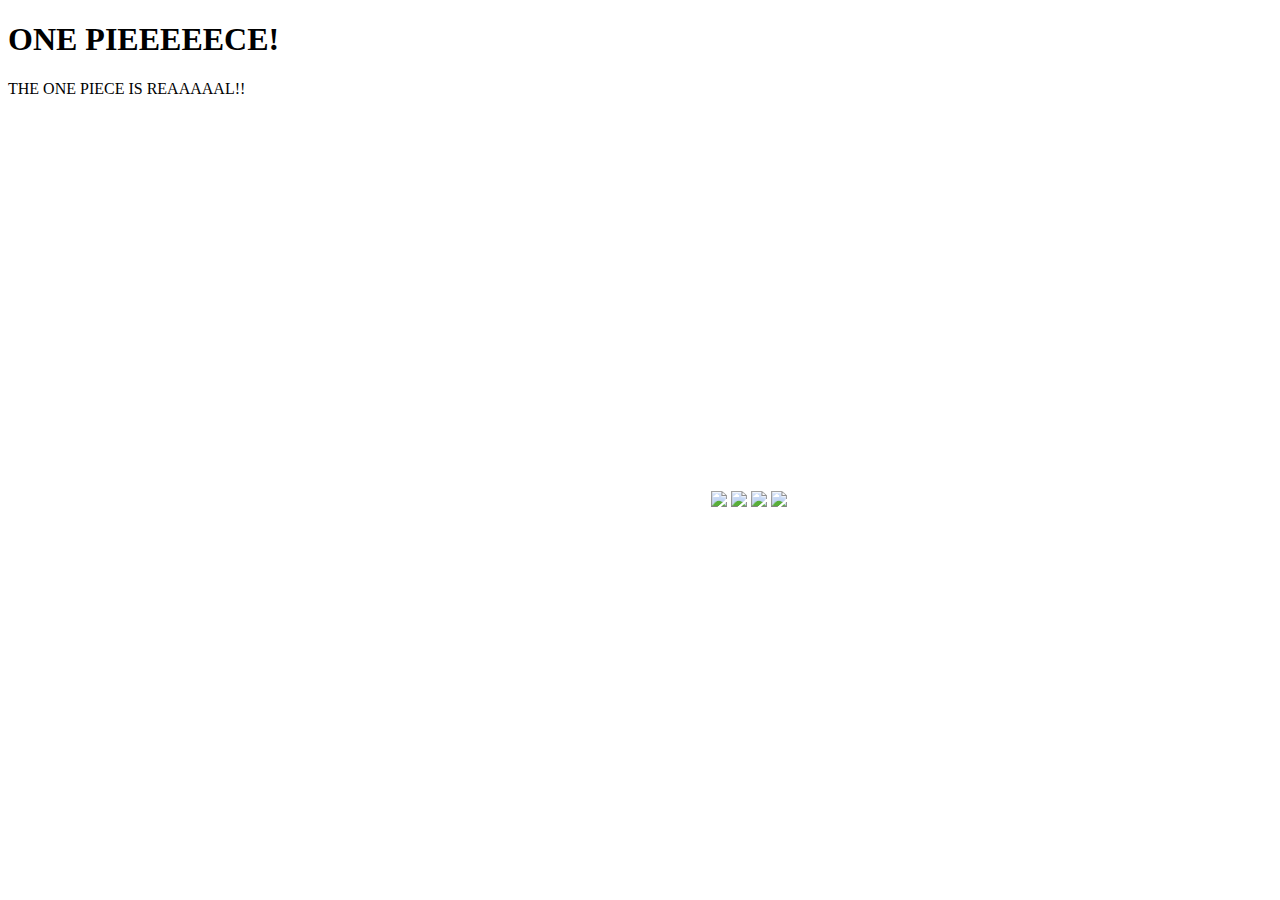
==== docs/index.html @ 27e62d90 "the one piece is real" ====
<!DOCTYPE html>
<html lang="en">
<head>
    <meta charset="UTF-8">
    <meta http-equiv="X-UA-Compatible" content="IE=edge">
    <meta name="viewport" content="width=device-width, initial-scale=1.0">
    <link rel="stylesheet" href="css/style.css">
    <title>Document</title>
</head>
<body>
    <h1>ONE PIEEEEECE!</h1>
    <p>THE ONE PIECE IS REAAAAAL!!</p>
    <iframe width="699" height="393" src="https://www.youtube.com/embed/bfYRjazP2Gk" title="Kanye West - Dark Fantasy CHORUS only" frameborder="0" allow="accelerometer; autoplay; clipboard-write; encrypted-media; gyroscope; picture-in-picture" allowfullscreen></iframe>
    <img src="https://media.discordapp.net/attachments/685882721653751818/1019517774076325938/unknown.png?width=678&height=663"> </img>
    <img src="https://media.discordapp.net/attachments/685882721653751818/1019517802815696936/unknown.png?width=1179&height=663"> </img>
    <img src="https://media.discordapp.net/attachments/685882721653751818/1019517791524626483/unknown.png?width=1179&height=663"> </img>
    <img src="https://media.discordapp.net/attachments/685882721653751818/1019517817550278657/unknown.png?width=593&height=662"> </img>
</body>
</html>
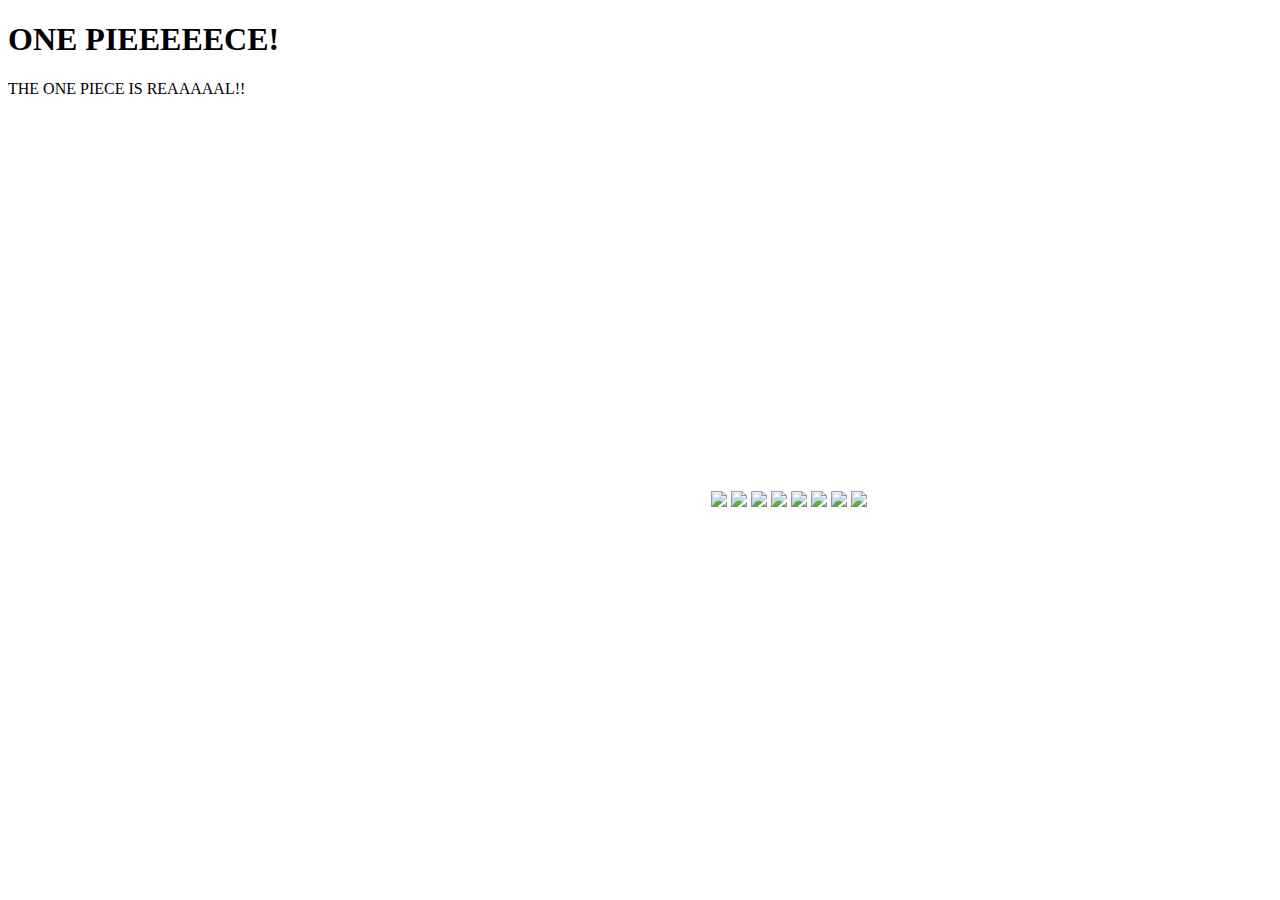
==== commit 2cd937de: "images" ====
--- a/docs/index.html
+++ b/docs/index.html
@@ -15,5 +15,9 @@
     <img src="https://media.discordapp.net/attachments/685882721653751818/1019517802815696936/unknown.png?width=1179&height=663"> </img>
     <img src="https://media.discordapp.net/attachments/685882721653751818/1019517791524626483/unknown.png?width=1179&height=663"> </img>
     <img src="https://media.discordapp.net/attachments/685882721653751818/1019517817550278657/unknown.png?width=593&height=662"> </img>
+    <img src="https://cdn.discordapp.com/attachments/685882721653751818/1019527997621026856/unknown.png"> </img>
+    <img src="https://cdn.discordapp.com/attachments/685882721653751818/1019528853733003284/unknown.png"> </img>
+    <img src="https://cdn.discordapp.com/attachments/685882721653751818/1019528864055164958/unknown.png"> </img>
+    <img src="https://cdn.discordapp.com/attachments/685882721653751818/1019528881201496124/unknown.png"> </img>
 </body>
 </html>